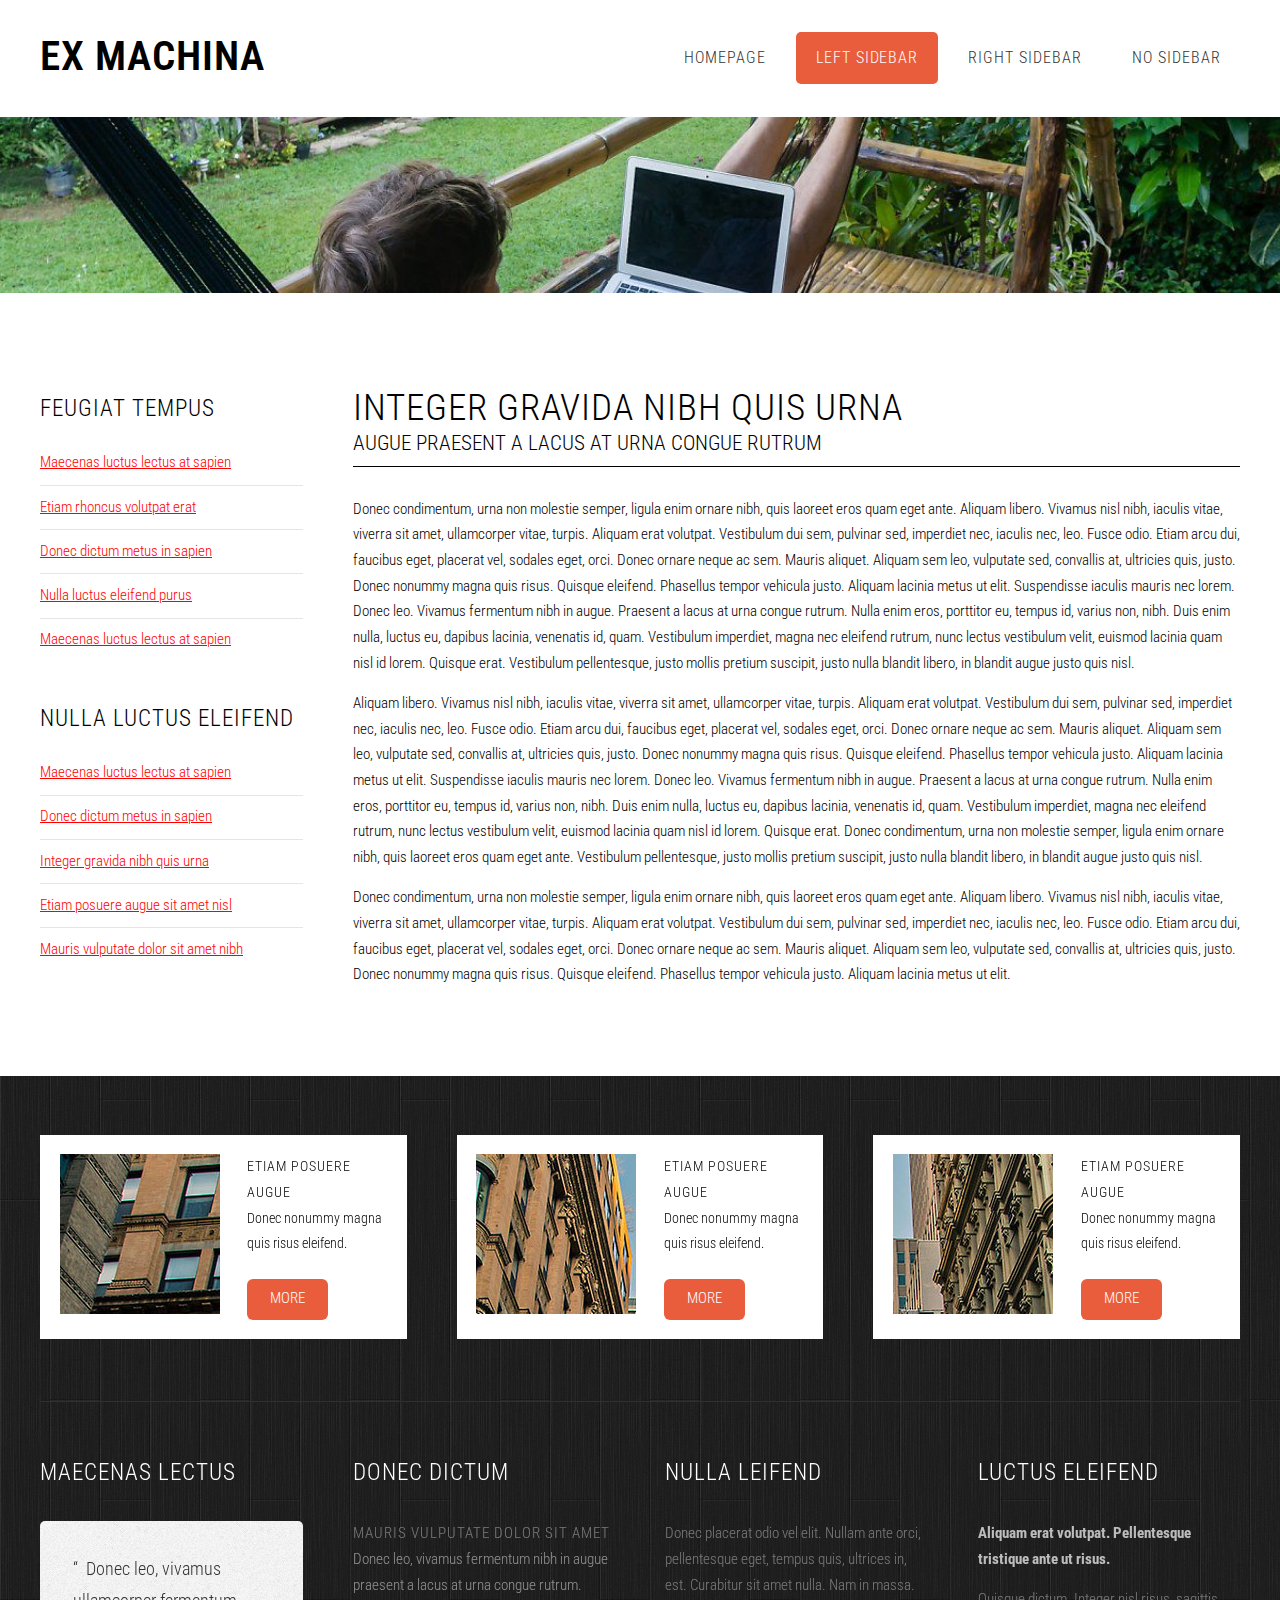
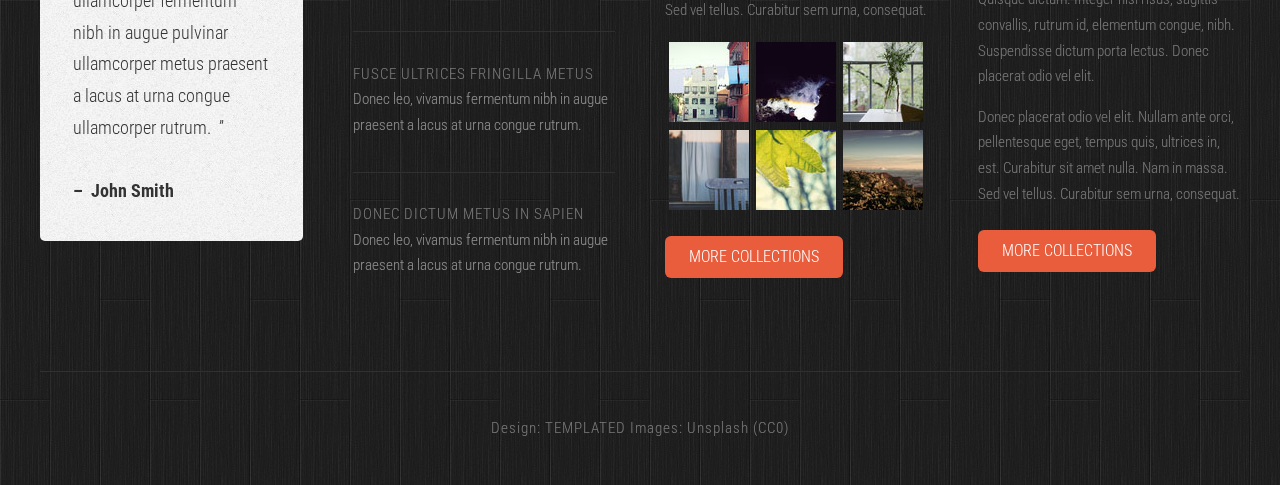
==== left-sidebar.html @ 93264e5a "c" ====
<!DOCTYPE HTML>
<!--
	Ex Machina by TEMPLATED
    templated.co @templatedco
    Released for free under the Creative Commons Attribution 3.0 license (templated.co/license)
-->
<html>
	<head>
		<title>Ex Machina by TEMPLATED</title>
		<meta http-equiv="content-type" content="text/html; charset=utf-8" />
		<meta name="description" content="" />
		<meta name="keywords" content="" />
		<link href='http://fonts.googleapis.com/css?family=Roboto+Condensed:700italic,400,300,700' rel='stylesheet' type='text/css'>
		<!--[if lte IE 8]><script src="js/html5shiv.js"></script><![endif]-->
		<script src="http://ajax.googleapis.com/ajax/libs/jquery/1.11.0/jquery.min.js"></script>
		<script src="js/skel.min.js"></script>
		<script src="js/skel-panels.min.js"></script>
		<script src="js/init.js"></script>
		<noscript>
			<link rel="stylesheet" href="css/skel-noscript.css" />
			<link rel="stylesheet" href="css/style.css" />
			<link rel="stylesheet" href="css/style-desktop.css" />
		</noscript>
		<!--[if lte IE 8]><link rel="stylesheet" href="css/ie/v8.css" /><![endif]-->
		<!--[if lte IE 9]><link rel="stylesheet" href="css/ie/v9.css" /><![endif]-->
	</head>
	<body class="left-sidebar">

	<!-- Header -->
		<div id="header">
			<div class="container">
					
				<!-- Logo -->
					<div id="logo">
						<h1><a href="#">Ex Machina</a></h1>
					</div>
				
				<!-- Nav -->
					<nav id="nav">
						<ul>
							<li><a href="index.html">Homepage</a></li>
							<li class="active"><a href="left-sidebar.html">Left Sidebar</a></li>
							<li><a href="right-sidebar.html">Right Sidebar</a></li>
							<li><a href="no-sidebar.html">No Sidebar</a></li>
						</ul>
					</nav>

			</div>
		</div>
	<!-- Header -->
		
	<!-- Banner -->
		<div id="banner">
			<div class="container">
			</div>
		</div>
	<!-- /Banner -->

	<!-- Main -->
		<div id="page">
				
			<!-- Main -->
			<div id="main" class="container">
				<div class="row">

					<div class="3u">
						<section class="sidebar">
							<header>
								<h2>Feugiat Tempus</h2>
							</header>
							<ul class="style1">
								<li><a href="#">Maecenas luctus lectus at sapien</a></li>
								<li><a href="#">Etiam rhoncus volutpat erat</a></li>
								<li><a href="#">Donec dictum metus in sapien</a></li>
								<li><a href="#">Nulla luctus eleifend purus</a></li>
								<li><a href="#">Maecenas luctus lectus at sapien</a></li>
							</ul>
						</section>
						<section class="sidebar">
							<header>
								<h2>Nulla luctus eleifend</h2>
							</header>
							<ul class="style1">
								<li><a href="#">Maecenas luctus lectus at sapien</a></li>
								<li><a href="#">Donec dictum metus in sapien</a></li>
								<li><a href="#">Integer gravida nibh quis urna</a></li>
								<li><a href="#">Etiam posuere augue sit amet nisl</a></li>
								<li><a href="#">Mauris vulputate dolor sit amet nibh</a></li>
							</ul>
						</section>
					</div>
				
					<div class="9u skel-cell-important">
						<section>
							<header>
								<h2>Integer gravida nibh quis urna</h2>
								<span class="byline">Augue praesent a lacus at urna congue rutrum</span>
							</header>
							<p>Donec condimentum, urna non molestie semper, ligula enim ornare nibh, quis laoreet eros quam eget ante. Aliquam libero. Vivamus nisl nibh, iaculis vitae, viverra sit amet, ullamcorper vitae, turpis. Aliquam erat volutpat. Vestibulum dui sem, pulvinar sed, imperdiet nec, iaculis nec, leo. Fusce odio. Etiam arcu dui, faucibus eget, placerat vel, sodales eget, orci. Donec ornare neque ac sem. Mauris aliquet. Aliquam sem leo, vulputate sed, convallis at, ultricies quis, justo. Donec nonummy magna quis risus. Quisque eleifend. Phasellus tempor vehicula justo. Aliquam lacinia metus ut elit. Suspendisse iaculis mauris nec lorem. Donec leo. Vivamus fermentum nibh in augue. Praesent a lacus at urna congue rutrum. Nulla enim eros, porttitor eu, tempus id, varius non, nibh. Duis enim nulla, luctus eu, dapibus lacinia, venenatis id, quam. Vestibulum imperdiet, magna nec eleifend rutrum, nunc lectus vestibulum velit, euismod lacinia quam nisl id lorem. Quisque erat. Vestibulum pellentesque, justo mollis pretium suscipit, justo nulla blandit libero, in blandit augue justo quis nisl.</p>
							<p>Aliquam libero. Vivamus nisl nibh, iaculis vitae, viverra sit amet, ullamcorper vitae, turpis. Aliquam erat volutpat. Vestibulum dui sem, pulvinar sed, imperdiet nec, iaculis nec, leo. Fusce odio. Etiam arcu dui, faucibus eget, placerat vel, sodales eget, orci. Donec ornare neque ac sem. Mauris aliquet. Aliquam sem leo, vulputate sed, convallis at, ultricies quis, justo. Donec nonummy magna quis risus. Quisque eleifend. Phasellus tempor vehicula justo. Aliquam lacinia metus ut elit. Suspendisse iaculis mauris nec lorem. Donec leo. Vivamus fermentum nibh in augue. Praesent a lacus at urna congue rutrum. Nulla enim eros, porttitor eu, tempus id, varius non, nibh. Duis enim nulla, luctus eu, dapibus lacinia, venenatis id, quam. Vestibulum imperdiet, magna nec eleifend rutrum, nunc lectus vestibulum velit, euismod lacinia quam nisl id lorem. Quisque erat. Donec condimentum, urna non molestie semper, ligula enim ornare nibh, quis laoreet eros quam eget ante. Vestibulum pellentesque, justo mollis pretium suscipit, justo nulla blandit libero, in blandit augue justo quis nisl.</p>
							<p>Donec condimentum, urna non molestie semper, ligula enim ornare nibh, quis laoreet eros quam eget ante. Aliquam libero. Vivamus nisl nibh, iaculis vitae, viverra sit amet, ullamcorper vitae, turpis. Aliquam erat volutpat. Vestibulum dui sem, pulvinar sed, imperdiet nec, iaculis nec, leo. Fusce odio. Etiam arcu dui, faucibus eget, placerat vel, sodales eget, orci. Donec ornare neque ac sem. Mauris aliquet. Aliquam sem leo, vulputate sed, convallis at, ultricies quis, justo. Donec nonummy magna quis risus. Quisque eleifend. Phasellus tempor vehicula justo. Aliquam lacinia metus ut elit.</p>
						</section>
					</div>
					
				</div>
			</div>
			<!-- Main -->

		</div>
	<!-- /Main -->

	<!-- Featured -->
		<div id="featured">
			<div class="container">
				<div class="row">
					<section class="4u">
						<div class="box">
							<a href="#" class="image left"><img src="images/pics04.jpg" alt=""></a>
							<h3>Etiam posuere augue</h3>
							<p>Donec nonummy magna quis risus eleifend. </p>
							<a href="#" class="button">More</a>
						</div>
					</section>
					<section class="4u">
						<div class="box">
							<a href="#" class="image left"><img src="images/pics05.jpg" alt=""></a>
							<h3>Etiam posuere augue</h3>
							<p>Donec nonummy magna quis risus eleifend. </p>
							<a href="#" class="button">More</a>
						</div>
					</section>
					<section class="4u">
						<div class="box">
							<a href="#" class="image left"><img src="images/pics06.jpg" alt=""></a>
							<h3>Etiam posuere augue</h3>
							<p>Donec nonummy magna quis risus eleifend. </p>
							<a href="#" class="button">More</a>
						</div>
					</section>
				</div>
				<div class="divider"></div>
			</div>
		</div>
	<!-- /Featured -->

	<!-- Footer -->
		<div id="footer">
			<div class="container">
				<div class="row">
					<div class="3u">
						<section>
							<h2>Maecenas lectus</h2>
							<div class="balloon">
								<blockquote>&ldquo;&nbsp;&nbsp;Donec leo, vivamus ullamcorper fermentum nibh in augue pulvinar ullamcorper metus praesent a lacus at urna congue ullamcorper  rutrum.&nbsp;&nbsp;&rdquo;<br>
									<br>
									<strong>&ndash;&nbsp;&nbsp;John Smith</strong></blockquote>
							</div>
							<div class="ballon-bgbtm">&nbsp;</div>
						</section>
					</div>
					<div class="3u">
						<section>
							<h2>Donec dictum</h2>
							<ul class="default">
								<li>
									<h3>Mauris vulputate dolor sit amet</h3>
									<p><a href="#">Donec leo, vivamus fermentum nibh in augue praesent a lacus at urna congue rutrum.</a></p>
								</li>
								<li>
									<h3>Fusce ultrices fringilla metus</h3>
									<p><a href="#">Donec leo, vivamus fermentum nibh in augue praesent a lacus at urna congue rutrum.</a></p>
								</li>
								<li>
									<h3>Donec dictum metus in sapien</h3>
									<p><a href="#">Donec leo, vivamus fermentum nibh in augue praesent a lacus at urna congue rutrum.</a></p>
								</li>
							</ul>
						</section>
					</div>
					<div class="3u">
						<section>
							<h2>Nulla leifend</h2>
							<p>Donec placerat odio vel elit. Nullam ante orci, pellentesque eget, tempus quis, ultrices in, est. Curabitur sit amet nulla. Nam in massa. Sed vel tellus. Curabitur sem urna, consequat.</p>
							<ul class="style5">
								<li><a href="#"><img src="images/pics07.jpg" alt=""></a></li>
								<li><a href="#"><img src="images/pics08.jpg" alt=""></a></li>
								<li><a href="#"><img src="images/pics09.jpg" alt=""></a></li>
								<li><a href="#"><img src="images/pics10.jpg" alt=""></a></li>
								<li><a href="#"><img src="images/pics11.jpg" alt=""></a></li>
								<li><a href="#"><img src="images/pics12.jpg" alt=""></a></li>
							</ul>
							<a href="#" class="button">More Collections</a>
						</section>
					</div>
					<div class="3u">
						<section>
							<h2>Luctus eleifend</h2>
							<p><strong>Aliquam erat volutpat. Pellentesque tristique ante ut risus. </strong></p>
							<p>Quisque dictum. Integer nisl risus, sagittis convallis, rutrum id, elementum congue, nibh. Suspendisse dictum porta lectus. Donec placerat odio vel elit.</p>
							<p>Donec placerat odio vel elit. Nullam ante orci, pellentesque eget, tempus quis, ultrices in, est. Curabitur sit amet nulla. Nam in massa. Sed vel tellus. Curabitur sem urna, consequat.</p>
							<a href="#" class="button">More Collections</a>
						</section>
					</div>
				</div>
			</div>
		</div>
	<!-- /Footer -->

	<!-- Copyright -->
		<div id="copyright" class="container">
			Design: <a href="http://templated.co">TEMPLATED</a> Images: <a href="http://unsplash.com">Unsplash</a> (<a href="http://unsplash.com/cc0">CC0</a>)
		</div>


	</body>
</html>
---- css/skel-noscript.css ----
/* Resets (http://meyerweb.com/eric/tools/css/reset/ | v2.0 | 20110126 | License: none (public domain)) */

	html,body,div,span,applet,object,iframe,h1,h2,h3,h4,h5,h6,p,blockquote,pre,a,abbr,acronym,address,big,cite,code,del,dfn,em,img,ins,kbd,q,s,samp,small,strike,strong,sub,sup,tt,var,b,u,i,center,dl,dt,dd,ol,ul,li,fieldset,form,label,legend,table,caption,tbody,tfoot,thead,tr,th,td,article,aside,canvas,details,embed,figure,figcaption,footer,header,hgroup,menu,nav,output,ruby,section,summary,time,mark,audio,video{margin:0;padding:0;border:0;font-size:100%;font:inherit;vertical-align:baseline;}article,aside,details,figcaption,figure,footer,header,hgroup,menu,nav,section{display:block;}body{line-height:1;}ol,ul{list-style:none;}blockquote,q{quotes:none;}blockquote:before,blockquote:after,q:before,q:after{content:'';content:none;}table{border-collapse:collapse;border-spacing:0;}body{-webkit-text-size-adjust:none}

/* Box Model */

	*, *:before, *:after {
		-moz-box-sizing: border-box;
		-webkit-box-sizing: border-box;
		-o-box-sizing: border-box;
		-ms-box-sizing: border-box;
		box-sizing: border-box;
	}

/* Container */

	body {
		min-width: 1200px;
	}

	.container {
		width: 1200px;
		margin-left: auto;
		margin-right: auto;
	}

	/* Modifiers */
	
		.container.small {
			width: 900px;
		}

		.container.big {
			width: 100%;
			max-width: 1500px;
			min-width: 1200px;
		}

/* Grid */

	/* Cells */

		.\31 2u { width: 100% }
		.\31 1u { width: 91.6666666667% }
		.\31 0u { width: 83.3333333333% }
		.\39 u { width: 75% }
		.\38 u { width: 66.6666666667% }
		.\37 u { width: 58.3333333333% }
		.\36 u { width: 50% }
		.\35 u { width: 41.6666666667% }
		.\34 u { width: 33.3333333333% }
		.\33 u { width: 25% }
		.\32 u { width: 16.6666666667% }
		.\31 u { width: 8.3333333333% }
		.\-11u { margin-left: 91.6666666667% }
		.\-10u { margin-left: 83.3333333333% }
		.\-9u { margin-left: 75% }
		.\-8u { margin-left: 66.6666666667% }
		.\-7u { margin-left: 58.3333333333% }
		.\-6u { margin-left: 50% }
		.\-5u { margin-left: 41.6666666667% }
		.\-4u { margin-left: 33.3333333333% }
		.\-3u { margin-left: 25% }
		.\-2u { margin-left: 16.6666666667% }
		.\-1u { margin-left: 8.3333333333% }

		.row > * {
			padding: 50px 0 0 50px;
			float: left;
			-moz-box-sizing: border-box;
			-webkit-box-sizing: border-box;
			-o-box-sizing: border-box;
			-ms-box-sizing: border-box;
			box-sizing: border-box;
		}

		.row + .row > * {
			padding-top: 50px;
		}

		.row {
			margin-left: -50px;
		}

	/* Rows */

		.row:after {
			content: '';
			display: block;
			clear: both;
			height: 0;
		}

		.row:first-child > * {
			padding-top: 0;
		}

		.row > * {
			padding-top: 0;
		}

		/* Modifiers */

			/* Flush */

				.row.flush {
					margin-left: 0;
				}

				.row.flush > * {
					padding: 0 !important;
				}

			/* Quarter */

				.row.quarter > * {
					padding: 12.5px 0 0 12.5px;
				}

				.row.quarter + .row.quarter > * {
					padding-top: 12.5px;
				}

				.row.quarter {
					margin-left: -12.5px;
				}

			/* Half */

				.row.half > * {
					padding: 25px 0 0 25px;
				}

				.row.half + .row.half > * {
					padding-top: 25px;
				}

				.row.half {
					margin-left: -25px;
				}

			/* One and (a) Half */

				.row.oneandhalf > * {
					padding: 75px 0 0 75px;
				}

				.row.oneandhalf + .row.oneandhalf > * {
					padding-top: 75px;
				}

				.row.oneandhalf {
					margin-left: -75px;
				}

			/* Double */

				.row.double > * {
					padding: 100px 0 0 100px;
				}

				.row.double + .row.double > * {
					padding-top: 100px;
				}

				.row.double {
					margin-left: -100px;
				}
---- css/style.css ----
/*
	Ex Machina by TEMPLATED
    templated.co @templatedco
    Released for free under the Creative Commons Attribution 3.0 license (templated.co/license)
*/

@charset 'UTF-8';

@font-face{font-family:'FontAwesome';src:url('font/fontawesome-webfont.eot?v=4.0.1');src:url('font/fontawesome-webfont.eot?#iefix&v=4.0.1') format('embedded-opentype'),url('font/fontawesome-webfont.woff?v=4.0.1') format('woff'),url('font/fontawesome-webfont.ttf?v=4.0.1') format('truetype'),url('font/fontawesome-webfont.svg?v=4.0.1#fontawesomeregular') format('svg');font-weight:normal;font-style:normal}

/*********************************************************************************/
/* Basic                                                                         */
/*********************************************************************************/

	body
	{
		background: #202020 url(images/img01.jpg) repeat;
	}

	body,input,textarea,select
	{
		font-family: 'Roboto Condensed', sans-serif;
		font-weight: 300;
		font-size: 11pt;
		line-height: 1.75em;
	}

	h1,h2,h3,h4,h5,h6
	{
		letter-spacing: 1px;
		text-transform: uppercase;
		font-weight: 300;
	}
	
		h1 a, h2 a, h3 a, h4 a, h5 a, h6 a
		{
			color: inherit;
			text-decoration: none;
		}
		
	/* Change this to whatever font weight/color pairing is most suitable */
	strong, b
	{
		font-weight: bold;
		color: #000000;
	}
	
	em, i
	{
		font-style: italic;
	}

	/* Don't forget to set this to something that matches the design */
	a
	{
		color: #ff0000;
	}

	sub
	{
		position: relative;
		top: 0.5em;
		font-size: 0.8em;
	}
	
	sup
	{
		position: relative;
		top: -0.5em;
		font-size: 0.8em;
	}
	
	hr
	{
		border: 0;
		border-top: solid 1px #ddd;
	}
	
	blockquote
	{
		border-left: solid 0.5em #ddd;
		padding: 1em 0 1em 2em;
		font-style: italic;
	}
	
	p, ul, ol, dl, table
	{
		margin-bottom: 1em;
	}

	header
	{
		margin-bottom: 2em;
		line-height: 1.7em;
	}
	
		header h2
		{
			font-size: 2.5em;
		}

		header .byline
		{
			display: block;
			margin: 0.5em 0 0 0;
			padding: 0 0 0.5em 0;
			text-transform: uppercase;
			font-size: 1.4em;
			border-bottom: #000000 solid 1px;
		}

		.each_box
		{
			border-bottom: #000000 solid 1px;
			margin-bottom: 20px;
		}
		
	footer
	{
		margin-top: 1em;
	}

	br.clear
	{
		clear: both;
	}

	/* Sections/Articles */
	
		section,
		article
		{
			margin-bottom: 3em;
		}
		
		section > :last-child,
		article > :last-child
		{
			margin-bottom: 0;
		}

		section:last-child,
		article:last-child
		{
			margin-bottom: 0;
		}

		.row > section,
		.row > article
		{
			margin-bottom: 0;
		}

	/* Images */

		.image
		{
			display: inline-block;
		}
		
			.image img
			{
				display: block;
				width: 100%;
			}

			.image.featured
			{
				display: block;
				width: 100%;
				margin: 0 0 2em 0;
			}
			
			.image.full
			{
				display: block;
				width: 100%;
				margin-bottom: 2em;
			}
			
			.image.left
			{
				float: left;
				margin: 0 2em 2em 0;
			}
			
			.image.centered
			{
				display: block;
				margin: 0 0 2em 0;
			}

				.image.centered img
				{
					margin: 0 auto;
					width: auto;
				}

	/* Lists */

		ul.default
		{
			margin: 0;
			padding: 0;
			list-style: none;
		}
		
			ul.default li
			{
				display: block;
				padding: 2em 0em 1.25em 0em;
				border-top: 1px solid #303030;
			}
			
			ul.default li:first-child
			{
				padding-top: 0em;
				border-top: none;
			}
			
			ul.default a
			{
				text-decoration: none;
				color: rgba(255,255,255,.5);
			}
			
			ul.default a:hover
			{
				text-decoration: underline;
			}

		ul.style1
		{
			margin: 0;
			padding: 0;
			list-style: none;
		}
		
			ul.style1 li
			{
				padding: 0.60em 0em;
				border-top: 1px solid;
				border-color: rgba(0,0,0,.1);
			}
			
			ul.style1 li:first-child
			{
				padding-top: 0;
				border-top: 0;
			}
			
			ul.style1 img
			{
			}


		ul.style2
		{
			margin: 0;
			padding: 0;
			list-style: none;
		}

			ul.style2 li
			{
				padding: 1.90em 0em 1.60em 0em;
				border-top: 1px solid;
				border-color: rgba(0,0,0,.1);
			}
			
			ul.style2 li:first-child
			{
				padding-top: 0;
				border-top: 0;
			}

			ul.style2 img
			{
				float: left;
				padding-right: 1em;
			}
			
		ul.style5
		{
			overflow: hidden;
			margin: 0em 0em 1em 0em;
			padding: 0em;
			list-style: none;
		}
		
			ul.style5 li
			{
				float: left;
				padding: 0.25em 0.25em;
				line-height: 0;
			}
			
			ul.style5 a
			{
			}

			

	/* Buttons */
		
		.button
		{
			position: relative;
			display: inline-block;
			margin-top: 0.5em;
			padding: 0.50em 1.5em;
			background: #e95d3c;
			border-radius: 6px;
			text-decoration: none;
			text-transform: uppercase;
			font-size: 1.1em;
			color: #FFF;
			-moz-transition: color 0.35s ease-in-out, background-color 0.35s ease-in-out;
			-webkit-transition: color 0.35s ease-in-out, background-color 0.35s ease-in-out;
			-o-transition: color 0.35s ease-in-out, background-color 0.35s ease-in-out;
			-ms-transition: color 0.35s ease-in-out, background-color 0.35s ease-in-out;
			transition: color 0.35s ease-in-out, background-color 0.35s ease-in-out;
			cursor: pointer;
		}

			.button:hover
			{
				background: #de3d27;
				color: #FFF !important;
			}

/*********************************************************************************/
/* Icons                                                                         */
/* Powered by Font Awesome by Dave Gandy | http://fontawesome.io                 */
/* Licensed under the SIL OFL 1.1 (font), MIT (CSS)                              */
/*********************************************************************************/

	.fa
	{
		text-decoration: none;
	}

		.fa.solo
		{
		}
		
			.fa.solo span
			{
				display: none;
			}

		.fa:before
		{
			display:inline-block;
			font-family: FontAwesome;
			font-size: 1.25em;
			text-decoration: none;
			font-style: normal;
			font-weight: normal;
			line-height: 1;
			-webkit-font-smoothing:antialiased;
			-moz-osx-font-smoothing:grayscale;
		}

		.fa-lg{font-size:1.3333333333333333em;line-height:.75em;vertical-align:-15%}
		.fa-2x{font-size:2em}
		.fa-3x{font-size:3em}
		.fa-4x{font-size:4em}
		.fa-5x{font-size:5em}
		.fa-fw{width:1.2857142857142858em;text-align:center}
		.fa-ul{padding-left:0;margin-left:2.142857142857143em;list-style-type:none}.fa-ul>li{position:relative}
		.fa-li{position:absolute;left:-2.142857142857143em;width:2.142857142857143em;top:.14285714285714285em;text-align:center}.fa-li.fa-lg{left:-1.8571428571428572em}
		.fa-border{padding:.2em .25em .15em;border:solid .08em #eee;border-radius:.1em}
		.pull-right{float:right}
		.pull-left{float:left}
		.fa.pull-left{margin-right:.3em}
		.fa.pull-right{margin-left:.3em}
		.fa-spin{-webkit-animation:spin 2s infinite linear;-moz-animation:spin 2s infinite linear;-o-animation:spin 2s infinite linear;animation:spin 2s infinite linear}
		@-moz-keyframes spin{0%{-moz-transform:rotate(0deg)} 100%{-moz-transform:rotate(359deg)}}@-webkit-keyframes spin{0%{-webkit-transform:rotate(0deg)} 100%{-webkit-transform:rotate(359deg)}}@-o-keyframes spin{0%{-o-transform:rotate(0deg)} 100%{-o-transform:rotate(359deg)}}@-ms-keyframes spin{0%{-ms-transform:rotate(0deg)} 100%{-ms-transform:rotate(359deg)}}@keyframes spin{0%{transform:rotate(0deg)} 100%{transform:rotate(359deg)}}.fa-rotate-90{filter:progid:DXImageTransform.Microsoft.BasicImage(rotation=1);-webkit-transform:rotate(90deg);-moz-transform:rotate(90deg);-ms-transform:rotate(90deg);-o-transform:rotate(90deg);transform:rotate(90deg)}
		.fa-rotate-180{filter:progid:DXImageTransform.Microsoft.BasicImage(rotation=2);-webkit-transform:rotate(180deg);-moz-transform:rotate(180deg);-ms-transform:rotate(180deg);-o-transform:rotate(180deg);transform:rotate(180deg)}
		.fa-rotate-270{filter:progid:DXImageTransform.Microsoft.BasicImage(rotation=3);-webkit-transform:rotate(270deg);-moz-transform:rotate(270deg);-ms-transform:rotate(270deg);-o-transform:rotate(270deg);transform:rotate(270deg)}
		.fa-flip-horizontal{filter:progid:DXImageTransform.Microsoft.BasicImage(rotation=0, mirror=1);-webkit-transform:scale(-1, 1);-moz-transform:scale(-1, 1);-ms-transform:scale(-1, 1);-o-transform:scale(-1, 1);transform:scale(-1, 1)}
		.fa-flip-vertical{filter:progid:DXImageTransform.Microsoft.BasicImage(rotation=2, mirror=1);-webkit-transform:scale(1, -1);-moz-transform:scale(1, -1);-ms-transform:scale(1, -1);-o-transform:scale(1, -1);transform:scale(1, -1)}
		.fa-stack{position:relative;display:inline-block;width:2em;height:2em;line-height:2em;vertical-align:middle}
		.fa-stack-1x,.fa-stack-2x{position:absolute;left:0;width:100%;text-align:center}
		.fa-stack-1x{line-height:inherit}
		.fa-stack-2x{font-size:2em}
		.fa-inverse{color:#fff}
		.fa-glass:before{content:"\f000"}
		.fa-music:before{content:"\f001"}
		.fa-search:before{content:"\f002"}
		.fa-envelope-o:before{content:"\f003"}
		.fa-heart:before{content:"\f004"}
		.fa-star:before{content:"\f005"}
		.fa-star-o:before{content:"\f006"}
		.fa-user:before{content:"\f007"}
		.fa-film:before{content:"\f008"}
		.fa-th-large:before{content:"\f009"}
		.fa-th:before{content:"\f00a"}
		.fa-th-list:before{content:"\f00b"}
		.fa-check:before{content:"\f00c"}
		.fa-times:before{content:"\f00d"}
		.fa-search-plus:before{content:"\f00e"}
		.fa-search-minus:before{content:"\f010"}
		.fa-power-off:before{content:"\f011"}
		.fa-signal:before{content:"\f012"}
		.fa-gear:before,.fa-cog:before{content:"\f013"}
		.fa-trash-o:before{content:"\f014"}
		.fa-home:before{content:"\f015"}
		.fa-file-o:before{content:"\f016"}
		.fa-clock-o:before{content:"\f017"}
		.fa-road:before{content:"\f018"}
		.fa-download:before{content:"\f019"}
		.fa-arrow-circle-o-down:before{content:"\f01a"}
		.fa-arrow-circle-o-up:before{content:"\f01b"}
		.fa-inbox:before{content:"\f01c"}
		.fa-play-circle-o:before{content:"\f01d"}
		.fa-rotate-right:before,.fa-repeat:before{content:"\f01e"}
		.fa-refresh:before{content:"\f021"}
		.fa-list-alt:before{content:"\f022"}
		.fa-lock:before{content:"\f023"}
		.fa-flag:before{content:"\f024"}
		.fa-headphones:before{content:"\f025"}
		.fa-volume-off:before{content:"\f026"}
		.fa-volume-down:before{content:"\f027"}
		.fa-volume-up:before{content:"\f028"}
		.fa-qrcode:before{content:"\f029"}
		.fa-barcode:before{content:"\f02a"}
		.fa-tag:before{content:"\f02b"}
		.fa-tags:before{content:"\f02c"}
		.fa-book:before{content:"\f02d"}
		.fa-bookmark:before{content:"\f02e"}
		.fa-print:before{content:"\f02f"}
		.fa-camera:before{content:"\f030"}
		.fa-font:before{content:"\f031"}
		.fa-bold:before{content:"\f032"}
		.fa-italic:before{content:"\f033"}
		.fa-text-height:before{content:"\f034"}
		.fa-text-width:before{content:"\f035"}
		.fa-align-left:before{content:"\f036"}
		.fa-align-center:before{content:"\f037"}
		.fa-align-right:before{content:"\f038"}
		.fa-align-justify:before{content:"\f039"}
		.fa-list:before{content:"\f03a"}
		.fa-dedent:before,.fa-outdent:before{content:"\f03b"}
		.fa-indent:before{content:"\f03c"}
		.fa-video-camera:before{content:"\f03d"}
		.fa-picture-o:before{content:"\f03e"}
		.fa-pencil:before{content:"\f040"}
		.fa-map-marker:before{content:"\f041"}
		.fa-adjust:before{content:"\f042"}
		.fa-tint:before{content:"\f043"}
		.fa-edit:before,.fa-pencil-square-o:before{content:"\f044"}
		.fa-share-square-o:before{content:"\f045"}
		.fa-check-square-o:before{content:"\f046"}
		.fa-move:before{content:"\f047"}
		.fa-step-backward:before{content:"\f048"}
		.fa-fast-backward:before{content:"\f049"}
		.fa-backward:before{content:"\f04a"}
		.fa-play:before{content:"\f04b"}
		.fa-pause:before{content:"\f04c"}
		.fa-stop:before{content:"\f04d"}
		.fa-forward:before{content:"\f04e"}
		.fa-fast-forward:before{content:"\f050"}
		.fa-step-forward:before{content:"\f051"}
		.fa-eject:before{content:"\f052"}
		.fa-chevron-left:before{content:"\f053"}
		.fa-chevron-right:before{content:"\f054"}
		.fa-plus-circle:before{content:"\f055"}
		.fa-minus-circle:before{content:"\f056"}
		.fa-times-circle:before{content:"\f057"}
		.fa-check-circle:before{content:"\f058"}
		.fa-question-circle:before{content:"\f059"}
		.fa-info-circle:before{content:"\f05a"}
		.fa-crosshairs:before{content:"\f05b"}
		.fa-times-circle-o:before{content:"\f05c"}
		.fa-check-circle-o:before{content:"\f05d"}
		.fa-ban:before{content:"\f05e"}
		.fa-arrow-left:before{content:"\f060"}
		.fa-arrow-right:before{content:"\f061"}
		.fa-arrow-up:before{content:"\f062"}
		.fa-arrow-down:before{content:"\f063"}
		.fa-mail-forward:before,.fa-share:before{content:"\f064"}
		.fa-resize-full:before{content:"\f065"}
		.fa-resize-small:before{content:"\f066"}
		.fa-plus:before{content:"\f067"}
		.fa-minus:before{content:"\f068"}
		.fa-asterisk:before{content:"\f069"}
		.fa-exclamation-circle:before{content:"\f06a"}
		.fa-gift:before{content:"\f06b"}
		.fa-leaf:before{content:"\f06c"}
		.fa-fire:before{content:"\f06d"}
		.fa-eye:before{content:"\f06e"}
		.fa-eye-slash:before{content:"\f070"}
		.fa-warning:before,.fa-exclamation-triangle:before{content:"\f071"}
		.fa-plane:before{content:"\f072"}
		.fa-calendar:before{content:"\f073"}
		.fa-random:before{content:"\f074"}
		.fa-comment:before{content:"\f075"}
		.fa-magnet:before{content:"\f076"}
		.fa-chevron-up:before{content:"\f077"}
		.fa-chevron-down:before{content:"\f078"}
		.fa-retweet:before{content:"\f079"}
		.fa-shopping-cart:before{content:"\f07a"}
		.fa-folder:before{content:"\f07b"}
		.fa-folder-open:before{content:"\f07c"}
		.fa-resize-vertical:before{content:"\f07d"}
		.fa-resize-horizontal:before{content:"\f07e"}
		.fa-bar-chart-o:before{content:"\f080"}
		.fa-twitter-square:before{content:"\f081"}
		.fa-facebook-square:before{content:"\f082"}
		.fa-camera-retro:before{content:"\f083"}
		.fa-key:before{content:"\f084"}
		.fa-gears:before,.fa-cogs:before{content:"\f085"}
		.fa-comments:before{content:"\f086"}
		.fa-thumbs-o-up:before{content:"\f087"}
		.fa-thumbs-o-down:before{content:"\f088"}
		.fa-star-half:before{content:"\f089"}
		.fa-heart-o:before{content:"\f08a"}
		.fa-sign-out:before{content:"\f08b"}
		.fa-linkedin-square:before{content:"\f08c"}
		.fa-thumb-tack:before{content:"\f08d"}
		.fa-external-link:before{content:"\f08e"}
		.fa-sign-in:before{content:"\f090"}
		.fa-trophy:before{content:"\f091"}
		.fa-github-square:before{content:"\f092"}
		.fa-upload:before{content:"\f093"}
		.fa-lemon-o:before{content:"\f094"}
		.fa-phone:before{content:"\f095"}
		.fa-square-o:before{content:"\f096"}
		.fa-bookmark-o:before{content:"\f097"}
		.fa-phone-square:before{content:"\f098"}
		.fa-twitter:before{content:"\f099"}
		.fa-facebook:before{content:"\f09a"}
		.fa-github:before{content:"\f09b"}
		.fa-unlock:before{content:"\f09c"}
		.fa-credit-card:before{content:"\f09d"}
		.fa-rss:before{content:"\f09e"}
		.fa-hdd-o:before{content:"\f0a0"}
		.fa-bullhorn:before{content:"\f0a1"}
		.fa-bell:before{content:"\f0f3"}
		.fa-certificate:before{content:"\f0a3"}
		.fa-hand-o-right:before{content:"\f0a4"}
		.fa-hand-o-left:before{content:"\f0a5"}
		.fa-hand-o-up:before{content:"\f0a6"}
		.fa-hand-o-down:before{content:"\f0a7"}
		.fa-arrow-circle-left:before{content:"\f0a8"}
		.fa-arrow-circle-right:before{content:"\f0a9"}
		.fa-arrow-circle-up:before{content:"\f0aa"}
		.fa-arrow-circle-down:before{content:"\f0ab"}
		.fa-globe:before{content:"\f0ac"}
		.fa-wrench:before{content:"\f0ad"}
		.fa-tasks:before{content:"\f0ae"}
		.fa-filter:before{content:"\f0b0"}
		.fa-briefcase:before{content:"\f0b1"}
		.fa-fullscreen:before{content:"\f0b2"}
		.fa-group:before{content:"\f0c0"}
		.fa-chain:before,.fa-link:before{content:"\f0c1"}
		.fa-cloud:before{content:"\f0c2"}
		.fa-flask:before{content:"\f0c3"}
		.fa-cut:before,.fa-scissors:before{content:"\f0c4"}
		.fa-copy:before,.fa-files-o:before{content:"\f0c5"}
		.fa-paperclip:before{content:"\f0c6"}
		.fa-save:before,.fa-floppy-o:before{content:"\f0c7"}
		.fa-square:before{content:"\f0c8"}
		.fa-reorder:before{content:"\f0c9"}
		.fa-list-ul:before{content:"\f0ca"}
		.fa-list-ol:before{content:"\f0cb"}
		.fa-strikethrough:before{content:"\f0cc"}
		.fa-underline:before{content:"\f0cd"}
		.fa-table:before{content:"\f0ce"}
		.fa-magic:before{content:"\f0d0"}
		.fa-truck:before{content:"\f0d1"}
		.fa-pinterest:before{content:"\f0d2"}
		.fa-pinterest-square:before{content:"\f0d3"}
		.fa-google-plus-square:before{content:"\f0d4"}
		.fa-google-plus:before{content:"\f0d5"}
		.fa-money:before{content:"\f0d6"}
		.fa-caret-down:before{content:"\f0d7"}
		.fa-caret-up:before{content:"\f0d8"}
		.fa-caret-left:before{content:"\f0d9"}
		.fa-caret-right:before{content:"\f0da"}
		.fa-columns:before{content:"\f0db"}
		.fa-unsorted:before,.fa-sort:before{content:"\f0dc"}
		.fa-sort-down:before,.fa-sort-asc:before{content:"\f0dd"}
		.fa-sort-up:before,.fa-sort-desc:before{content:"\f0de"}
		.fa-envelope:before{content:"\f0e0"}
		.fa-linkedin:before{content:"\f0e1"}
		.fa-rotate-left:before,.fa-undo:before{content:"\f0e2"}
		.fa-legal:before,.fa-gavel:before{content:"\f0e3"}
		.fa-dashboard:before,.fa-tachometer:before{content:"\f0e4"}
		.fa-comment-o:before{content:"\f0e5"}
		.fa-comments-o:before{content:"\f0e6"}
		.fa-flash:before,.fa-bolt:before{content:"\f0e7"}
		.fa-sitemap:before{content:"\f0e8"}
		.fa-umbrella:before{content:"\f0e9"}
		.fa-paste:before,.fa-clipboard:before{content:"\f0ea"}
		.fa-lightbulb-o:before{content:"\f0eb"}
		.fa-exchange:before{content:"\f0ec"}
		.fa-cloud-download:before{content:"\f0ed"}
		.fa-cloud-upload:before{content:"\f0ee"}
		.fa-user-md:before{content:"\f0f0"}
		.fa-stethoscope:before{content:"\f0f1"}
		.fa-suitcase:before{content:"\f0f2"}
		.fa-bell-o:before{content:"\f0a2"}
		.fa-coffee:before{content:"\f0f4"}
		.fa-cutlery:before{content:"\f0f5"}
		.fa-file-text-o:before{content:"\f0f6"}
		.fa-building:before{content:"\f0f7"}
		.fa-hospital:before{content:"\f0f8"}
		.fa-ambulance:before{content:"\f0f9"}
		.fa-medkit:before{content:"\f0fa"}
		.fa-fighter-jet:before{content:"\f0fb"}
		.fa-beer:before{content:"\f0fc"}
		.fa-h-square:before{content:"\f0fd"}
		.fa-plus-square:before{content:"\f0fe"}
		.fa-angle-double-left:before{content:"\f100"}
		.fa-angle-double-right:before{content:"\f101"}
		.fa-angle-double-up:before{content:"\f102"}
		.fa-angle-double-down:before{content:"\f103"}
		.fa-angle-left:before{content:"\f104"}
		.fa-angle-right:before{content:"\f105"}
		.fa-angle-up:before{content:"\f106"}
		.fa-angle-down:before{content:"\f107"}
		.fa-desktop:before{content:"\f108"}
		.fa-laptop:before{content:"\f109"}
		.fa-tablet:before{content:"\f10a"}
		.fa-mobile-phone:before,.fa-mobile:before{content:"\f10b"}
		.fa-circle-o:before{content:"\f10c"}
		.fa-quote-left:before{content:"\f10d"}
		.fa-quote-right:before{content:"\f10e"}
		.fa-spinner:before{content:"\f110"}
		.fa-circle:before{content:"\f111"}
		.fa-mail-reply:before,.fa-reply:before{content:"\f112"}
		.fa-github-alt:before{content:"\f113"}
		.fa-folder-o:before{content:"\f114"}
		.fa-folder-open-o:before{content:"\f115"}
		.fa-expand-o:before{content:"\f116"}
		.fa-collapse-o:before{content:"\f117"}
		.fa-smile-o:before{content:"\f118"}
		.fa-frown-o:before{content:"\f119"}
		.fa-meh-o:before{content:"\f11a"}
		.fa-gamepad:before{content:"\f11b"}
		.fa-keyboard-o:before{content:"\f11c"}
		.fa-flag-o:before{content:"\f11d"}
		.fa-flag-checkered:before{content:"\f11e"}
		.fa-terminal:before{content:"\f120"}
		.fa-code:before{content:"\f121"}
		.fa-reply-all:before{content:"\f122"}
		.fa-mail-reply-all:before{content:"\f122"}
		.fa-star-half-empty:before,.fa-star-half-full:before,.fa-star-half-o:before{content:"\f123"}
		.fa-location-arrow:before{content:"\f124"}
		.fa-crop:before{content:"\f125"}
		.fa-code-fork:before{content:"\f126"}
		.fa-unlink:before,.fa-chain-broken:before{content:"\f127"}
		.fa-question:before{content:"\f128"}
		.fa-info:before{content:"\f129"}
		.fa-exclamation:before{content:"\f12a"}
		.fa-superscript:before{content:"\f12b"}
		.fa-subscript:before{content:"\f12c"}
		.fa-eraser:before{content:"\f12d"}
		.fa-puzzle-piece:before{content:"\f12e"}
		.fa-microphone:before{content:"\f130"}
		.fa-microphone-slash:before{content:"\f131"}
		.fa-shield:before{content:"\f132"}
		.fa-calendar-o:before{content:"\f133"}
		.fa-fire-extinguisher:before{content:"\f134"}
		.fa-rocket:before{content:"\f135"}
		.fa-maxcdn:before{content:"\f136"}
		.fa-chevron-circle-left:before{content:"\f137"}
		.fa-chevron-circle-right:before{content:"\f138"}
		.fa-chevron-circle-up:before{content:"\f139"}
		.fa-chevron-circle-down:before{content:"\f13a"}
		.fa-html5:before{content:"\f13b"}
		.fa-css3:before{content:"\f13c"}
		.fa-anchor:before{content:"\f13d"}
		.fa-unlock-o:before{content:"\f13e"}
		.fa-bullseye:before{content:"\f140"}
		.fa-ellipsis-horizontal:before{content:"\f141"}
		.fa-ellipsis-vertical:before{content:"\f142"}
		.fa-rss-square:before{content:"\f143"}
		.fa-play-circle:before{content:"\f144"}
		.fa-ticket:before{content:"\f145"}
		.fa-minus-square:before{content:"\f146"}
		.fa-minus-square-o:before{content:"\f147"}
		.fa-level-up:before{content:"\f148"}
		.fa-level-down:before{content:"\f149"}
		.fa-check-square:before{content:"\f14a"}
		.fa-pencil-square:before{content:"\f14b"}
		.fa-external-link-square:before{content:"\f14c"}
		.fa-share-square:before{content:"\f14d"}
		.fa-compass:before{content:"\f14e"}
		.fa-toggle-down:before,.fa-caret-square-o-down:before{content:"\f150"}
		.fa-toggle-up:before,.fa-caret-square-o-up:before{content:"\f151"}
		.fa-toggle-right:before,.fa-caret-square-o-right:before{content:"\f152"}
		.fa-euro:before,.fa-eur:before{content:"\f153"}
		.fa-gbp:before{content:"\f154"}
		.fa-dollar:before,.fa-usd:before{content:"\f155"}
		.fa-rupee:before,.fa-inr:before{content:"\f156"}
		.fa-cny:before,.fa-rmb:before,.fa-yen:before,.fa-jpy:before{content:"\f157"}
		.fa-ruble:before,.fa-rouble:before,.fa-rub:before{content:"\f158"}
		.fa-won:before,.fa-krw:before{content:"\f159"}
		.fa-bitcoin:before,.fa-btc:before{content:"\f15a"}
		.fa-file:before{content:"\f15b"}
		.fa-file-text:before{content:"\f15c"}
		.fa-sort-alpha-asc:before{content:"\f15d"}
		.fa-sort-alpha-desc:before{content:"\f15e"}
		.fa-sort-amount-asc:before{content:"\f160"}
		.fa-sort-amount-desc:before{content:"\f161"}
		.fa-sort-numeric-asc:before{content:"\f162"}
		.fa-sort-numeric-desc:before{content:"\f163"}
		.fa-thumbs-up:before{content:"\f164"}
		.fa-thumbs-down:before{content:"\f165"}
		.fa-youtube-square:before{content:"\f166"}
		.fa-youtube:before{content:"\f167"}
		.fa-xing:before{content:"\f168"}
		.fa-xing-square:before{content:"\f169"}
		.fa-youtube-play:before{content:"\f16a"}
		.fa-dropbox:before{content:"\f16b"}
		.fa-stack-overflow:before{content:"\f16c"}
		.fa-instagram:before{content:"\f16d"}
		.fa-flickr:before{content:"\f16e"}
		.fa-adn:before{content:"\f170"}
		.fa-bitbucket:before{content:"\f171"}
		.fa-bitbucket-square:before{content:"\f172"}
		.fa-tumblr:before{content:"\f173"}
		.fa-tumblr-square:before{content:"\f174"}
		.fa-long-arrow-down:before{content:"\f175"}
		.fa-long-arrow-up:before{content:"\f176"}
		.fa-long-arrow-left:before{content:"\f177"}
		.fa-long-arrow-right:before{content:"\f178"}
		.fa-apple:before{content:"\f179"}
		.fa-windows:before{content:"\f17a"}
		.fa-android:before{content:"\f17b"}
		.fa-linux:before{content:"\f17c"}
		.fa-dribbble:before{content:"\f17d"}
		.fa-skype:before{content:"\f17e"}
		.fa-foursquare:before{content:"\f180"}
		.fa-trello:before{content:"\f181"}
		.fa-female:before{content:"\f182"}
		.fa-male:before{content:"\f183"}
		.fa-gittip:before{content:"\f184"}
		.fa-sun-o:before{content:"\f185"}
		.fa-moon-o:before{content:"\f186"}
		.fa-archive:before{content:"\f187"}
		.fa-bug:before{content:"\f188"}
		.fa-vk:before{content:"\f189"}
		.fa-weibo:before{content:"\f18a"}
		.fa-renren:before{content:"\f18b"}
		.fa-pagelines:before{content:"\f18c"}
		.fa-stack-exchange:before{content:"\f18d"}
		.fa-arrow-circle-o-right:before{content:"\f18e"}
		.fa-arrow-circle-o-left:before{content:"\f190"}
		.fa-toggle-left:before,.fa-caret-square-o-left:before{content:"\f191"}
		.fa-dot-circle-o:before{content:"\f192"}
		.fa-wheelchair:before{content:"\f193"}
		.fa-vimeo-square:before{content:"\f194"}
		.fa-turkish-lira:before,.fa-try:before{content:"\f195"}

/*********************************************************************************/
/* Header                                                                        */
/*********************************************************************************/

	#header
	{
		position: relative;
		background: #FFF;
	}

		#header .container
		{
			position: relative;
			padding: 4em 0em;
		}

/*********************************************************************************/
/* Logo                                                                          */
/*********************************************************************************/

	#logo
	{
		position: absolute;
		left: 0em;
		top: 3em;
	}
	
		#logo h1
		{
		}
	
		#logo a
		{
			display: block;
			text-decoration: none;
			font-size: 2.8em;
			font-weight: 600;
		}

/*********************************************************************************/
/* Nav                                                                           */
/*********************************************************************************/

	#nav
	{
		position: absolute;
		right: 0em;
		top: 2.2em;
	}

		#nav > ul > li
		{
			float: left;
		}
		
			#nav > ul > li:last-child
			{
				padding-right: 0;
			}

			#nav > ul > li > a,
			#nav > ul > li > span
			{
				display: block;
				margin-left: 0.7em;
				padding: 0.80em 1.2em;
				letter-spacing: 0.06em;
				text-decoration: none;
				text-transform: uppercase;
				font-size: 1.1em;
				outline: 0;
				color: #333;
			}

			#nav li.active a
			{
				background: #e95d3c;
				border-radius: 5px;
				color: #FFF;
			}

			.highlight
			{
				border: 1px solid black;
				border-radius: 1px;
			}

			.big_text
			{
				font-size: large;
			}

			#nav > ul > li > ul
			{
				display: none;
			}
	
/*********************************************************************************/
/* Banner                                                                        */
/*********************************************************************************/

	#banner
	{
		position: relative;
		padding: 12em 0em;
		background: url(../images/banner.jpg) no-repeat center;
		background-size: cover;
		color: #fff;
	}

/*********************************************************************************/
/* Main                                                                          */
/*********************************************************************************/

	#page
	{
		position: relative;
		background: #fff;
	}

	#main
	{
		border-top: 1px solid;
		border-color: rgba(0,0,0,.2);
	}
	
	.sidebar header h2
	{
		font-size: 1.6em;
	}

/*********************************************************************************/
/* Footer                                                                        */
/*********************************************************************************/
	
	#footer
	{
		position: relative;
		color: rgba(255,255,255,.4);
	}
	
	#footer .container
	{
	}

	#footer h2
	{
		padding-bottom: 1.5em;
		font-size: 1.6em;
		color: #FFF;
	}

	#footer strong
	{
		color: rgba(255,255,255,.7);
	}
	
/*********************************************************************************/
/* Copyright                                                                     */
/*********************************************************************************/
	
	#copyright
	{
		position: relative;
		padding: 3em 0em;
		border-top: 1px solid #303030;
		letter-spacing: 1px;
		text-align: center;
		color: rgba(255,255,255,.4);
	}
	
	#copyright .container
	{
	}
	
	#copyright a
	{
		text-decoration: none;
		color: rgba(255,255,255,.4) !important;
	}

/*********************************************************************************/
/* Marketing                                                                     */
/*********************************************************************************/
	
	#marketing
	{
		position: relative;
	}
	
	#marketing header h2
	{
		font-size: 1.6em;
	}
	
/*********************************************************************************/
/* Featured                                                                      */
/*********************************************************************************/
	
	#featured
	{
		position: relative;
	}
	
	#featured .divider
	{
		border-bottom: 1px solid #303030;
	}
	
	#featured .box
	{
		background: #FFF;
		padding: 1.4em;
		font-size: 0.95em;
	}
	
	blockquote
	{
		margin: 0;
		padding: 0;
		border: none;
		font-style: normal;
	}
	
	.balloon {
		padding: 1.87em;
		background: url(images/img08.jpg) repeat left top;
		border-radius: 5px;
		line-height: 180%;
		font-size: 1.2em;
		color: #333;
	}
	
	.ballon-bgbtm {
		height: 1.87em;
	}
	
	.balloon strong
	{
		color: #333 !important;
	}
---- css/style-desktop.css ----
/*
	Ex Machina by TEMPLATED
    templated.co @templatedco
    Released for free under the Creative Commons Attribution 3.0 license (templated.co/license)
*/

/*********************************************************************************/
/* Basic                                                                         */
/*********************************************************************************/

	body
	{
	}

	body,input,textarea,select
	{
		font-size: 11pt;
	}

/*********************************************************************************/
/* Banner                                                                        */
/*********************************************************************************/

	#banner
	{
		padding: 6em 0em;
	}

	.homepage #banner
	{
		padding: 12em 0em;
	}
	
/*********************************************************************************/
/* Main                                                                          */
/*********************************************************************************/

	#page
	{
		padding: 2em 0em 6em 0em;
	}
	
	.homepage #page
	{
		padding: 6em 0em;
	}

	#main
	{
		margin-top: 3em;
		padding-top: 2em;
		border-top: none;
	}
	
	.homepage #main
	{
		margin-top: 6em;
		padding-top: 6em;
	}

/*********************************************************************************/
/* Footer                                                                        */
/*********************************************************************************/
	
	#footer
	{
		padding: 0em 0em 4em 0em;
	}

/*********************************************************************************/
/* Featured                                                                      */
/*********************************************************************************/
	
	#featured
	{
		padding: 4em 0em;
	}

	
	#featured .divider
	{
		padding: 2em 0em;
	}
---- css/ie/v8.css ----
/*********************************************************************************/
/* Basic                                                                         */
/*********************************************************************************/

	.button
	{
		/*
		
		For elements that use border-radius, add the following:
		
			-ms-behavior: url('css/ie/PIE.htc');

		Note that PIE.htc requires its elements to be relative or absolute:

			position: relative;

		*/
	}
---- css/ie/v9.css ----
/*********************************************************************************/
/* Basic                                                                         */
/*********************************************************************************/
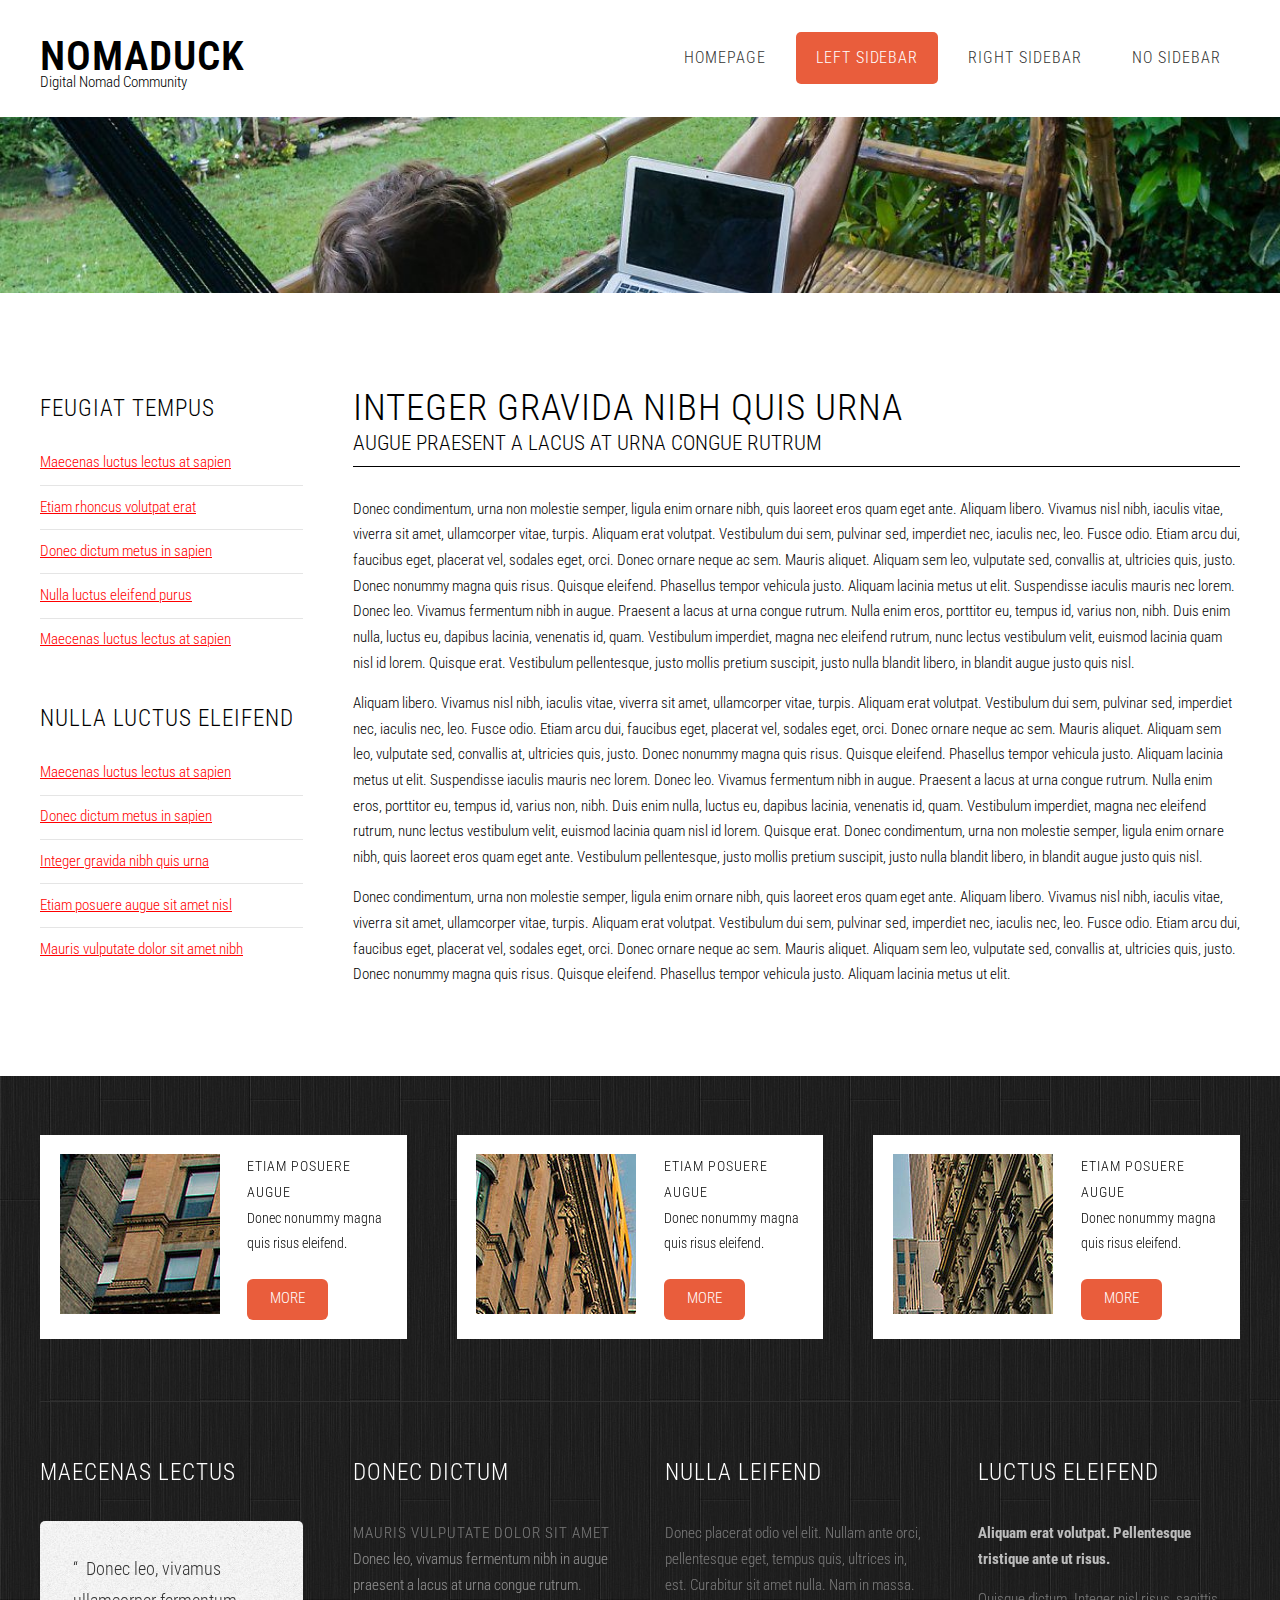
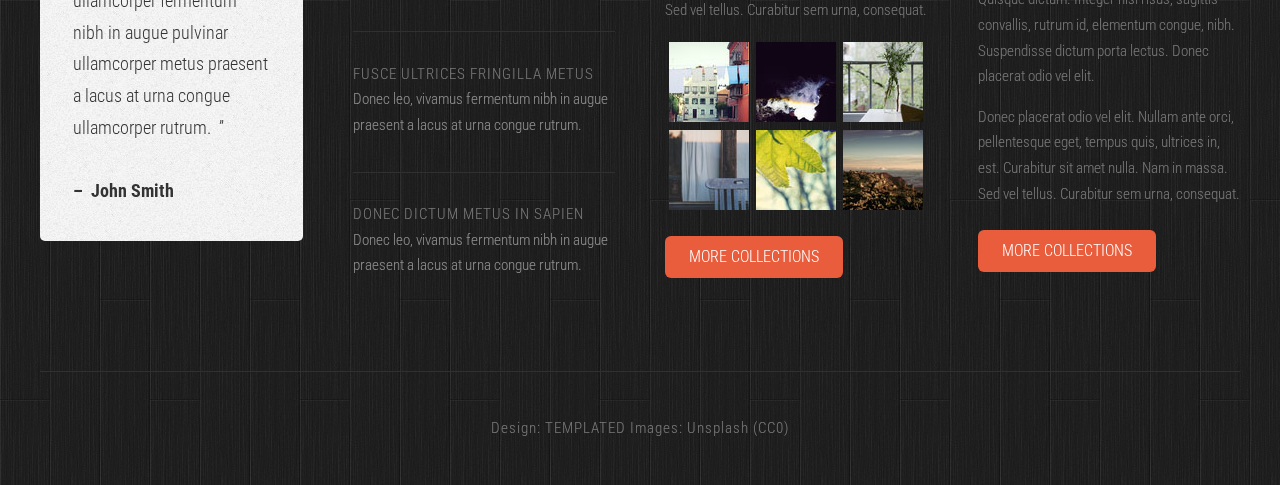
==== commit 9a78c099: "haha" ====
--- a/left-sidebar.html
+++ b/left-sidebar.html
@@ -6,7 +6,7 @@
 -->
 <html>
 	<head>
-		<title>Ex Machina by TEMPLATED</title>
+		<title>Nomaduck</title>
 		<meta http-equiv="content-type" content="text/html; charset=utf-8" />
 		<meta name="description" content="" />
 		<meta name="keywords" content="" />
@@ -32,7 +32,8 @@
 					
 				<!-- Logo -->
 					<div id="logo">
-						<h1><a href="#">Ex Machina</a></h1>
+						<h1><a href="#">Nomaduck</a></h1>
+						Digital Nomad Community
 					</div>
 				
 				<!-- Nav -->
--- a/css/style.css
+++ b/css/style.css
@@ -999,3 +999,10 @@
 		color: #333 !important;
 	}
 
+	.jump
+	{
+		margin-top: 1em;
+		margin-bottom: 1em;
+		padding-bottom: 1em;
+		border-bottom: #000000 1px solid;
+	}